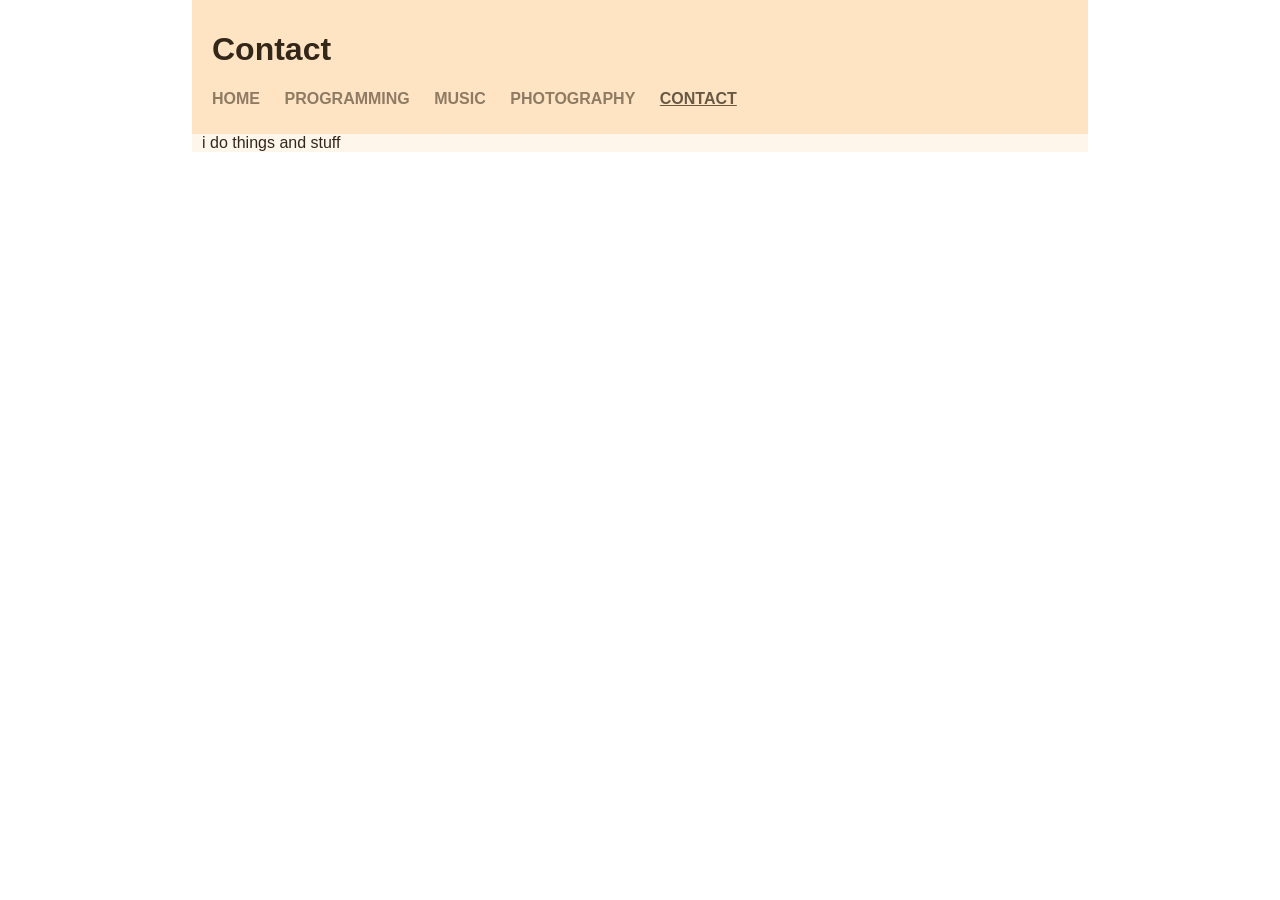
==== contact.html @ f45802bc "fixes" ====
<!DOCTYPE html>
<html lang="en">

<head>
    <meta charset="UTF-8">
    <meta name="viewport" content="width=device-width, initial-scale=1.0">
    <meta name="description" content="The contact page for my hobbies website">
    <meta name="keywords" content="Contact, Email, Contact Me">
    <title>Contact</title>
    <link rel="stylesheet" href="styles/style.css">
</head>

<body>
    <main>
        <header>
            <h1>Contact</h1>
            <nav>
                <ul>
                    <li><a href="index.html">HOME</a></li>
                    <li><a href="programming.html">PROGRAMMING</a></li>
                    <li><a href="music.html">MUSIC</a></li>
                    <li><a href="photos.html">PHOTOGRAPHY</a></li>
                    <li><a id="activeLink" href="contact.html">CONTACT</a></li>
                </ul>
            </nav>
        </header>
        <section>
            i do things and stuff
        </section>
    </main>
</body>

</html>
---- styles/style.css ----
body{
    background-color: rgb(255, 255, 255);
    margin: 0;
    overflow: auto;
    font-family:'Gill Sans', 'Gill Sans MT', Calibri, 'Trebuchet MS', sans-serif;
    color: rgb(51, 39, 26);
}

nav ul li{
    display: inline-block;
    margin-right: 20px;
    color: rgb(141, 123, 100);
    font-weight: 600;
}

nav ul li a{
    text-decoration: none;
    color: rgb(141, 123, 100);
    transition: all 300ms;
}

nav ul li a:hover{
    color: rgb(51, 39, 26);
}

nav ul{
    padding: 0;
}

#activeLink{
    color: rgb(104, 89, 69);
    text-decoration: underline;
}

main{
    width: 70%;
    margin: auto;
    background-color:  rgb(255, 246, 235);
}

section{
    padding-left: 10px;
}

header{
    padding: 10px;
    padding-left: 20px;
    background-color: bisque;
}
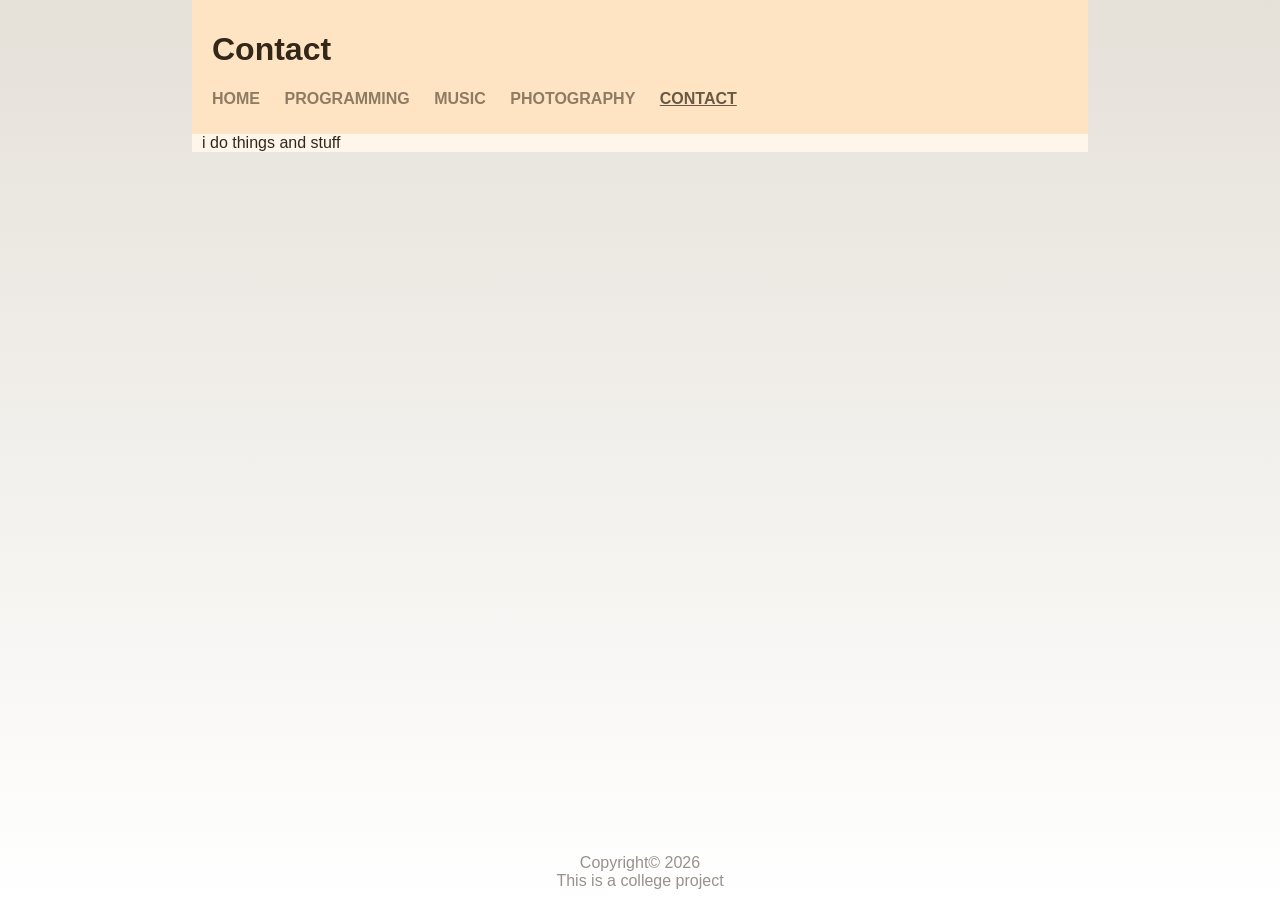
==== commit 3a8ad948: "copyright" ====
--- a/contact.html
+++ b/contact.html
@@ -28,6 +28,10 @@
             i do things and stuff
         </section>
     </main>
+    <footer>
+            <p>Copyright&copy; 2026</p>
+            <p>This is a college project</p>
+    </footer>
 </body>
 
 </html>
--- a/styles/style.css
+++ b/styles/style.css
@@ -4,6 +4,12 @@
     overflow: auto;
     font-family:'Gill Sans', 'Gill Sans MT', Calibri, 'Trebuchet MS', sans-serif;
     color: rgb(51, 39, 26);
+    width: 70%;
+    margin: auto;
+    background-image: linear-gradient(to bottom, #806a4334, white);
+    background-repeat: no-repeat;
+    background-size: cover;
+    height: 900px;
 }
 
 nav ul li{
@@ -33,8 +39,6 @@
 }
 
 main{
-    width: 70%;
-    margin: auto;
     background-color:  rgb(255, 246, 235);
 }
 
@@ -46,4 +50,17 @@
     padding: 10px;
     padding-left: 20px;
     background-color: bisque;
-}+}
+
+footer{
+    opacity: 0.5;
+    text-align: center;
+    bottom: 10px;
+    position: absolute;
+    width: 70%;
+}
+
+footer p{
+    padding: 0;
+    margin: 0;
+}
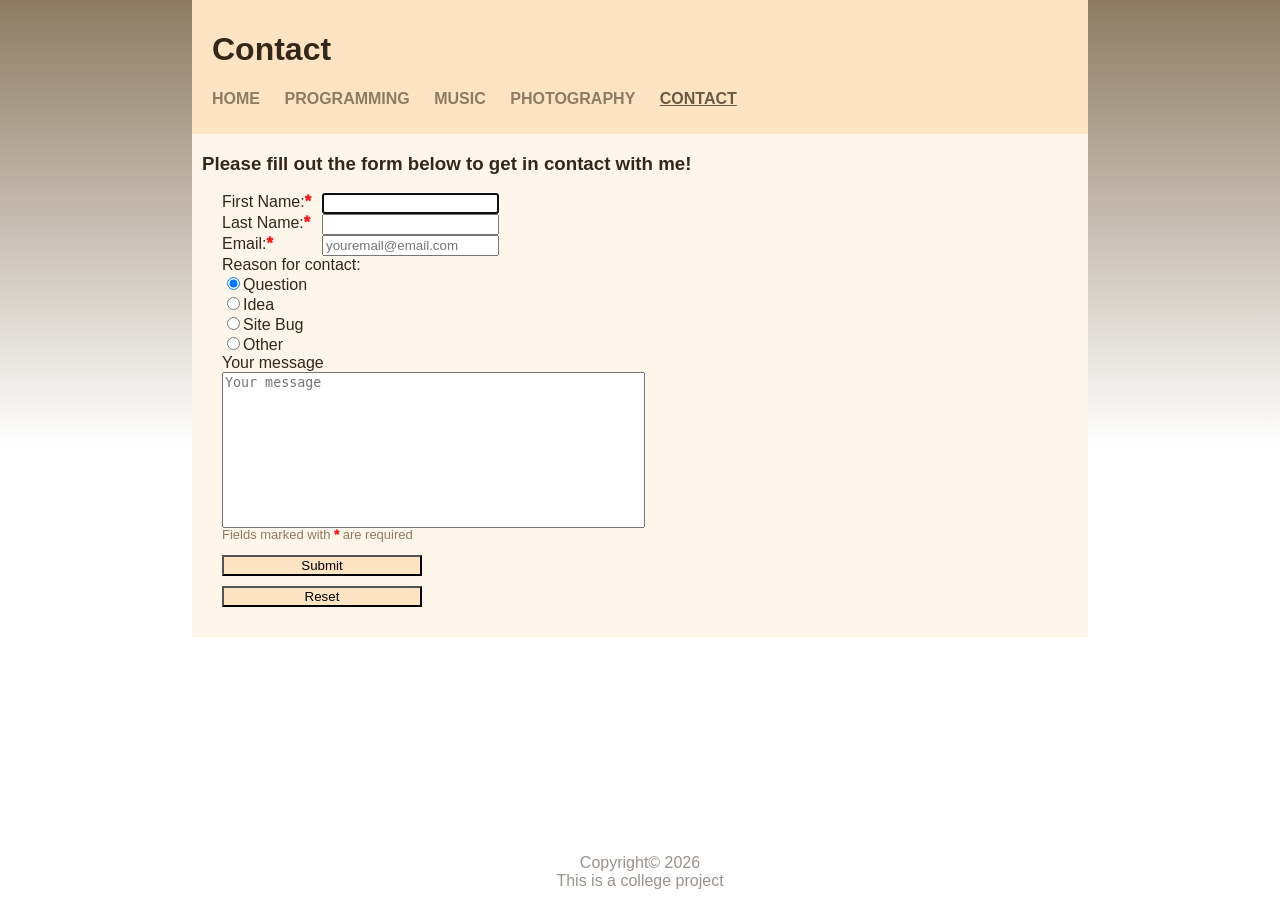
==== commit aad6ce8f: "contact" ====
--- a/contact.html
+++ b/contact.html
@@ -25,7 +25,30 @@
             </nav>
         </header>
         <section>
-            i do things and stuff
+           <h3>Please fill out the form below to get in contact with me!</h3>
+           <form action="http://foo.com" method="get">
+                <label for="first_name">First Name:<span class="required">*</span></label>
+                <input type="text" name="first_name" id="first_name" autofocus required><br>
+
+                <label for="last_name">Last Name:<span class="required">*</span></label>
+                <input type="text" name="last_name" id="last_name" required><br>
+
+                <label for="email">Email:<span class="required">*</span></label>
+                <input type="email" name="email" id="email" required placeholder="youremail@email.com"><br>
+
+                <label for="reason">Reason for contact:</label><br>
+                <input type="radio" name="reason" id="reason" value="question" checked>Question<br>
+                <input type="radio" name="reason" id="reason" value="idea">Idea<br>
+                <input type="radio" name="reason" id="reason" value="bug">Site Bug<br>
+                <input type="radio" name="reason" id="reason" value="other">Other<br>
+
+                <label for="message">Your message</label><br>
+                <textarea cols="50" rows="10" id="message" name="message" placeholder="Your message" maxlength="150"></textarea><br>
+
+                <p class="smallText">Fields marked with <span class="required">*</span> are required</p>
+                <input type="submit" value="Submit"><br>
+                <input type="reset" name="reset" id="reset" value="Reset">
+           </form>
         </section>
     </main>
     <footer>
--- a/styles/style.css
+++ b/styles/style.css
@@ -1,32 +1,49 @@
+:root{
+    --header-color: bisque;
+    --text-color: rgb(51, 39, 26);
+    --inactive-text-color: rgb(141, 123, 100);
+    --active-link-color: rgb(104, 89, 69);
+    --page-color: rgb(255, 246, 235);
+}
+
+@keyframes fadeIn {
+    0%{
+        opacity: 0;
+        transform: translate(0,50px);
+    }
+    100%{
+        opacity: 1;
+        transform: translate(0,0);
+    }
+}
+
 body{
-    background-color: rgb(255, 255, 255);
     margin: 0;
     overflow: auto;
     font-family:'Gill Sans', 'Gill Sans MT', Calibri, 'Trebuchet MS', sans-serif;
-    color: rgb(51, 39, 26);
+    color: var(--text-color);
     width: 70%;
     margin: auto;
-    background-image: linear-gradient(to bottom, #806a4334, white);
+    background-image: linear-gradient(to bottom, var(--inactive-text-color), white 70%);
     background-repeat: no-repeat;
     background-size: cover;
-    height: 900px;
 }
 
 nav ul li{
     display: inline-block;
     margin-right: 20px;
-    color: rgb(141, 123, 100);
+    color: var(--inactive-text-color);
     font-weight: 600;
 }
 
 nav ul li a{
     text-decoration: none;
-    color: rgb(141, 123, 100);
+    color: var(--inactive-text-color);
     transition: all 300ms;
 }
 
 nav ul li a:hover{
-    color: rgb(51, 39, 26);
+    color: var(--text-color);
 }
 
 nav ul{
@@ -34,29 +51,31 @@
 }
 
 #activeLink{
-    color: rgb(104, 89, 69);
+    color: var(--active-link-color);
     text-decoration: underline;
 }
 
 main{
-    background-color:  rgb(255, 246, 235);
+    background-color:  var(--page-color);
 }
 
 section{
     padding-left: 10px;
+    animation: fadeIn 0.3s ease-out;
+    background-color:  var(--page-color);
 }
 
 header{
     padding: 10px;
     padding-left: 20px;
-    background-color: bisque;
+    background-color: var(--header-color);
 }
 
 footer{
     opacity: 0.5;
     text-align: center;
     bottom: 10px;
-    position: absolute;
+    position: fixed;
     width: 70%;
 }
 
@@ -64,3 +83,57 @@
     padding: 0;
     margin: 0;
 }
+
+.flexbox{
+    display: flex;
+    flex-direction: row;
+    justify-content: center;
+    flex-flow: row wrap;
+}
+
+.flexbox img{
+    width: 200px;
+    padding: 20px;
+    transition: all 200ms;
+}
+
+.flexbox img:hover{
+    transform: translate(0px,-10px);
+}
+
+form{
+    margin-left: 20px;
+    padding-bottom: 20px;
+}
+
+input[type="submit"], input[type="reset"]{
+    width: 200px;
+    margin-bottom: 10px;
+    background-color: var(--header-color);
+    transition: all 0.2s;
+}
+
+input[type="submit"]:hover, input[type="reset"]:hover{
+    transform: scale(1.05);
+}
+
+label{
+    float: left;
+    text-align: left;
+    min-width: 100px;
+}
+
+.required{
+    color: rgb(239, 29, 29);
+    font-weight: 1000;
+}
+
+textarea{
+    resize: none;
+}
+
+.smallText{
+    color: var(--inactive-text-color);
+    font-size: small;
+    margin-top: -5px;
+}
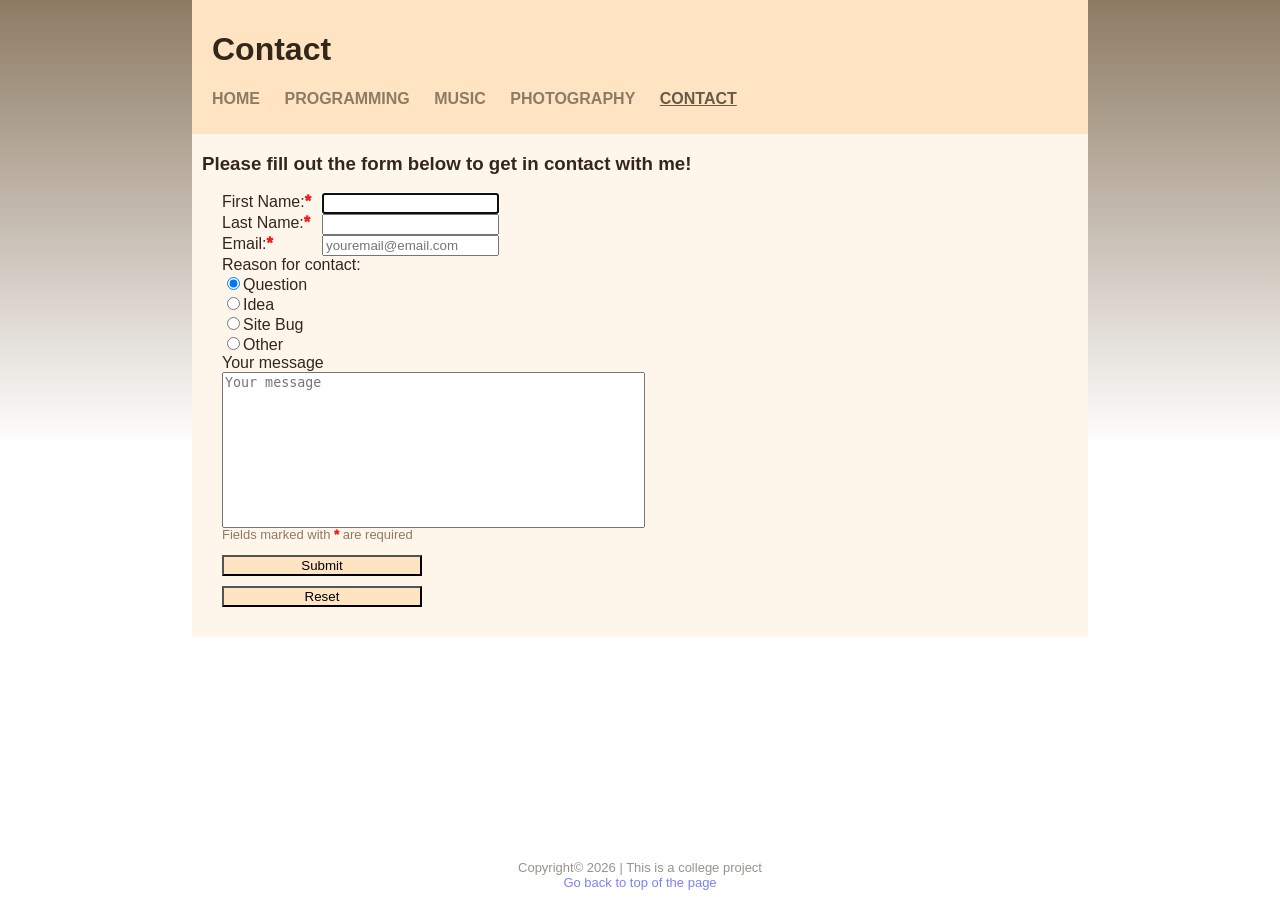
==== commit 180db459: "site" ====
--- a/contact.html
+++ b/contact.html
@@ -12,7 +12,7 @@
 
 <body>
     <main>
-        <header>
+        <header id="top">
             <h1>Contact</h1>
             <nav>
                 <ul>
@@ -52,8 +52,8 @@
         </section>
     </main>
     <footer>
-            <p>Copyright&copy; 2026</p>
-            <p>This is a college project</p>
+            <p>Copyright&copy; 2026 | This is a college project</p>
+            <a href="#top">Go back to top of the page</a>
     </footer>
 </body>
 
--- a/styles/style.css
+++ b/styles/style.css
@@ -61,8 +61,10 @@
 
 section{
     padding-left: 10px;
+    padding-right: 10px;
     animation: fadeIn 0.3s ease-out;
     background-color:  var(--page-color);
+    text-align: justify;
 }
 
 header{
@@ -77,6 +79,11 @@
     bottom: 10px;
     position: fixed;
     width: 70%;
+    font-size: small;
+}
+
+footer a{
+    text-decoration: none;
 }
 
 footer p{
@@ -89,16 +96,44 @@
     flex-direction: row;
     justify-content: center;
     flex-flow: row wrap;
+    padding-bottom: 20px;
+}
+
+.rightSection img{
+    width: 250px;
+    display:inline;
+    padding: 30px;
+}
+
+.rightSection aside{
+    float: right;
+    margin-top: 15px;
+    padding-right: 30px;
+    width: 60%;
+}
+
+.leftSection img{
+    width: 250px;
+    display: inline;
+    padding: 30px;
+    float: right;
+}
+
+.leftSection aside{
+    margin-top: 15px;
+    margin-left: 30px;
+    width: 60%;
+    min-height: 320px;
 }
 
 .flexbox img{
     width: 200px;
-    padding: 20px;
+    margin: 20px;
     transition: all 200ms;
 }
 
 .flexbox img:hover{
-    transform: translate(0px,-10px);
+    transform: translate(0px,-10px) rotate(2deg);
 }
 
 form{
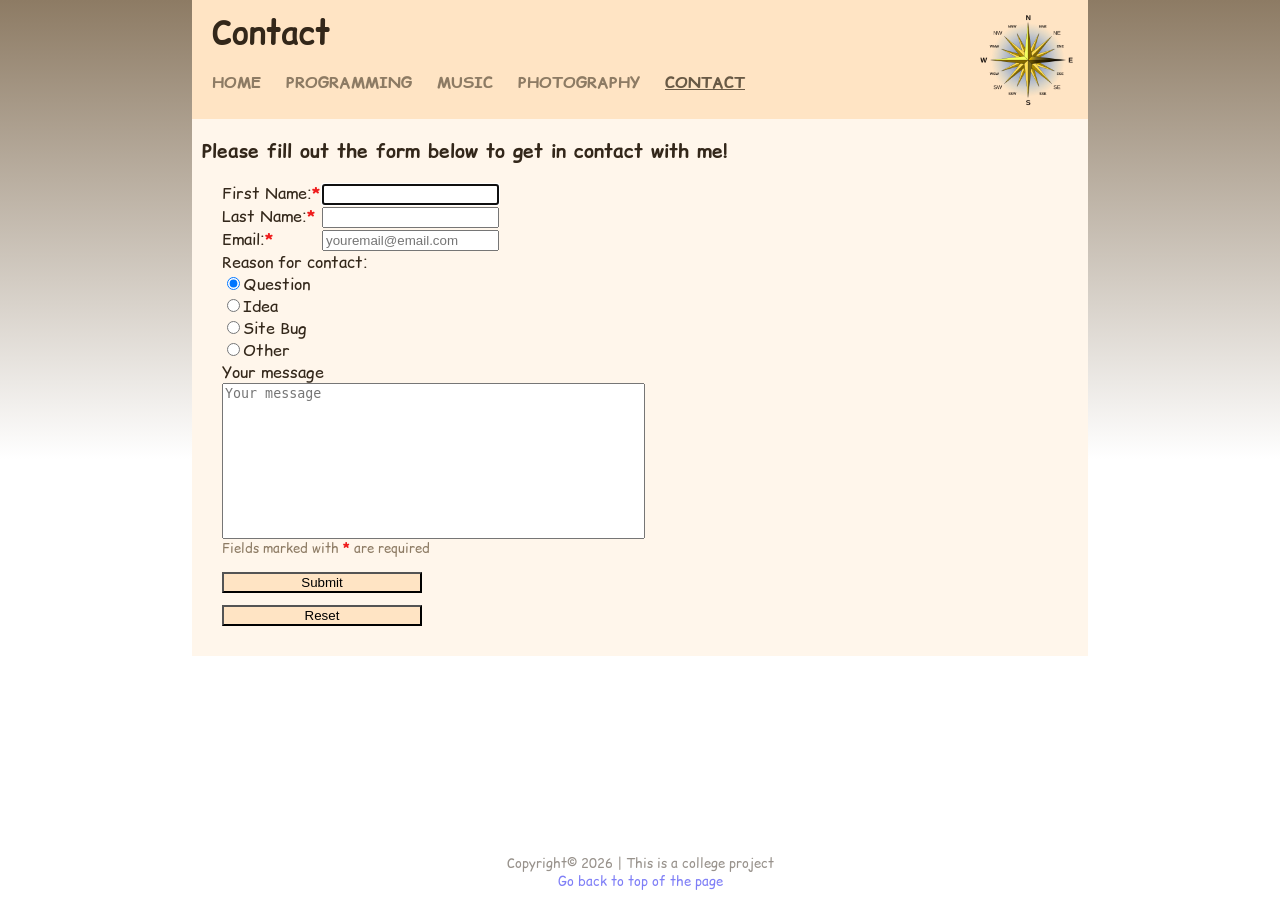
==== commit fd52951f: "Updates + Logo" ====
--- a/contact.html
+++ b/contact.html
@@ -14,6 +14,7 @@
     <main>
         <header id="top">
             <h1>Contact</h1>
+            <img src="assets/images/compass.png" id="logo">
             <nav>
                 <ul>
                     <li><a href="index.html">HOME</a></li>
--- a/styles/style.css
+++ b/styles/style.css
@@ -1,3 +1,5 @@
+@import url('https://fonts.googleapis.com/css2?family=Arimo:ital,wght@0,400..700;1,400..700&family=Comic+Relief:wght@400;700&family=Iosevka+Charon+Mono:ital,wght@0,300;0,400;0,500;0,700;1,300;1,400;1,500;1,700&display=swap');
+
 :root{
     --header-color: bisque;
     --text-color: rgb(51, 39, 26);
@@ -20,7 +22,7 @@
 body{
     margin: 0;
     overflow: auto;
-    font-family:'Gill Sans', 'Gill Sans MT', Calibri, 'Trebuchet MS', sans-serif;
+    font-family: "Comic Relief", system-ui;
     color: var(--text-color);
     width: 70%;
     margin: auto;
@@ -55,6 +57,15 @@
     text-decoration: underline;
 }
 
+#logo{
+    width: 100px;
+    float: right;
+}
+
+header h1{
+  display: inline;
+}
+
 main{
     background-color:  var(--page-color);
 }
@@ -64,8 +75,7 @@
     padding-right: 10px;
     animation: fadeIn 0.3s ease-out;
     background-color:  var(--page-color);
-    text-align: justify;
-}
+    text-align: justify;}
 
 header{
     padding: 10px;
@@ -99,33 +109,6 @@
     padding-bottom: 20px;
 }
 
-.rightSection img{
-    width: 250px;
-    display:inline;
-    padding: 30px;
-}
-
-.rightSection aside{
-    float: right;
-    margin-top: 15px;
-    padding-right: 30px;
-    width: 60%;
-}
-
-.leftSection img{
-    width: 250px;
-    display: inline;
-    padding: 30px;
-    float: right;
-}
-
-.leftSection aside{
-    margin-top: 15px;
-    margin-left: 30px;
-    width: 60%;
-    min-height: 320px;
-}
-
 .flexbox img{
     width: 200px;
     margin: 20px;
@@ -134,6 +117,38 @@
 
 .flexbox img:hover{
     transform: translate(0px,-10px) rotate(2deg);
+}
+
+.artistInfo{
+    padding-top: 20px;
+    display: flex;
+    flex-direction: row;
+    flex-flow: row wrap;
+    justify-content: center;
+    padding-bottom: 20px;
+    gap: 10%;
+    text-align: justify;
+    max-width: 100%;
+}
+
+.artistInfo img{
+    height: 30%;
+    margin-left: 10px;
+}
+
+.artistInfo aside{
+    width:50%;
+    max-width: 100%;
+    padding: 0;
+    margin-left: 20px;
+}
+
+.artistInfo iframe{
+    display: block;
+    margin: 1%;
+    padding: 0;
+    width: auto;
+    height: 100px;
 }
 
 form{
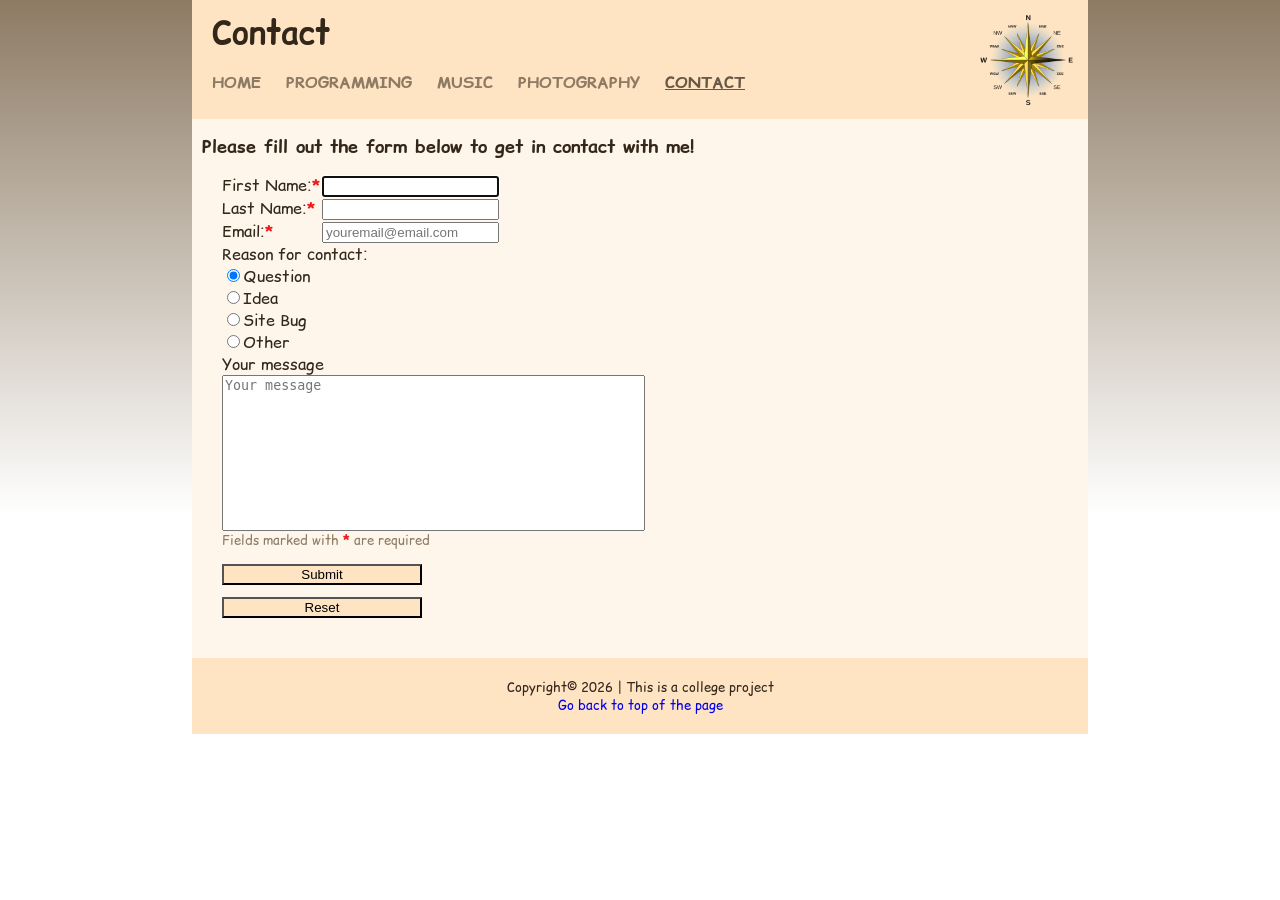
==== commit 45a2f81c: "I think its finished" ====
--- a/contact.html
+++ b/contact.html
@@ -7,14 +7,15 @@
     <meta name="description" content="The contact page for my hobbies website">
     <meta name="keywords" content="Contact, Email, Contact Me">
     <title>Contact</title>
-    <link rel="stylesheet" href="styles/style.css">
+    <link rel="icon" type="image/ico" sizes="16x16" href="assets/icons/favicon.ico">
+    <link rel="stylesheet" href="styles/style.css" type="text/css">
 </head>
 
 <body>
     <main>
         <header id="top">
             <h1>Contact</h1>
-            <img src="assets/images/compass.png" id="logo">
+            <img src="assets/images/compass.png" id="logo" alt="site logo">
             <nav>
                 <ul>
                     <li><a href="index.html">HOME</a></li>
@@ -26,7 +27,7 @@
             </nav>
         </header>
         <section>
-           <h3>Please fill out the form below to get in contact with me!</h3>
+           <h2>Please fill out the form below to get in contact with me!</h2>
            <form action="http://foo.com" method="get">
                 <label for="first_name">First Name:<span class="required">*</span></label>
                 <input type="text" name="first_name" id="first_name" autofocus required><br>
@@ -39,9 +40,9 @@
 
                 <label for="reason">Reason for contact:</label><br>
                 <input type="radio" name="reason" id="reason" value="question" checked>Question<br>
-                <input type="radio" name="reason" id="reason" value="idea">Idea<br>
-                <input type="radio" name="reason" id="reason" value="bug">Site Bug<br>
-                <input type="radio" name="reason" id="reason" value="other">Other<br>
+                <input type="radio" name="reason" value="idea">Idea<br>
+                <input type="radio" name="reason" value="bug">Site Bug<br>
+                <input type="radio" name="reason" value="other">Other<br>
 
                 <label for="message">Your message</label><br>
                 <textarea cols="50" rows="10" id="message" name="message" placeholder="Your message" maxlength="150"></textarea><br>
--- a/styles/style.css
+++ b/styles/style.css
@@ -68,6 +68,7 @@
 
 main{
     background-color:  var(--page-color);
+    padding-bottom: 10px;
 }
 
 section{
@@ -75,7 +76,12 @@
     padding-right: 10px;
     animation: fadeIn 0.3s ease-out;
     background-color:  var(--page-color);
-    text-align: justify;}
+    text-align: justify;
+}
+
+article{
+    animation: fadeIn 0.3s ease-out;
+}
 
 header{
     padding: 10px;
@@ -84,12 +90,13 @@
 }
 
 footer{
-    opacity: 0.5;
     text-align: center;
-    bottom: 10px;
-    position: fixed;
-    width: 70%;
+    width: 100%;
+    margin: auto;
     font-size: small;
+    background-color: var(--header-color);
+    padding-top: 20px;
+    padding-bottom: 20px;
 }
 
 footer a{
@@ -110,7 +117,7 @@
 }
 
 .flexbox img{
-    width: 200px;
+    max-width: 200px;
     margin: 20px;
     transition: all 200ms;
 }
@@ -119,7 +126,7 @@
     transform: translate(0px,-10px) rotate(2deg);
 }
 
-.artistInfo{
+.imageWithText{
     padding-top: 20px;
     display: flex;
     flex-direction: row;
@@ -129,26 +136,26 @@
     gap: 10%;
     text-align: justify;
     max-width: 100%;
-}
-
-.artistInfo img{
+    margin-right: 10px;
+}
+
+.imageWithText img{
     height: 30%;
     margin-left: 10px;
 }
 
-.artistInfo aside{
+.imageWithText aside{
     width:50%;
     max-width: 100%;
     padding: 0;
     margin-left: 20px;
 }
 
-.artistInfo iframe{
-    display: block;
-    margin: 1%;
-    padding: 0;
-    width: auto;
-    height: 100px;
+.newspaper{
+    column-count: 2;
+    column-gap: 40px;
+    column-rule: 4px solid var(--header-color);
+    padding: 10px;
 }
 
 form{
@@ -186,4 +193,58 @@
     color: var(--inactive-text-color);
     font-size: small;
     margin-top: -5px;
+}
+
+.imageWithMap{
+    display: flex;
+    flex-direction: row;
+    flex-flow: row wrap;
+    justify-content: center;
+    gap: 10%;
+    width: 100%;
+    padding-bottom: 30px;
+}
+
+.imageGallery{
+    display: flex;
+    flex-direction: row;
+    flex-flow: row wrap;
+    justify-content: center;
+    gap: 1%;
+    width: 100%;
+    padding-bottom: 15px;
+}
+
+.imageGallery img{
+    max-width: 200px;
+    transition: ease-in-out 0.2s;
+    border: 3px solid var(--header-color);
+}
+
+.imageWithMap .imageGallery img:hover{
+    transform: scale(2.0);
+    z-index: 1;
+}
+
+table{
+    border-collapse: collapse;
+    max-width: 100%;
+    margin: auto;
+    margin-top: 10px;
+}
+
+td,th{
+    text-align: center;
+    border: 5px solid var(--inactive-text-color);
+    padding: 10px;
+}
+
+.youtube_videos iframe{
+    width: 50%;
+    margin-left: 25%;
+    padding: 0;
+}
+
+h2{
+    font-size: large;
 }
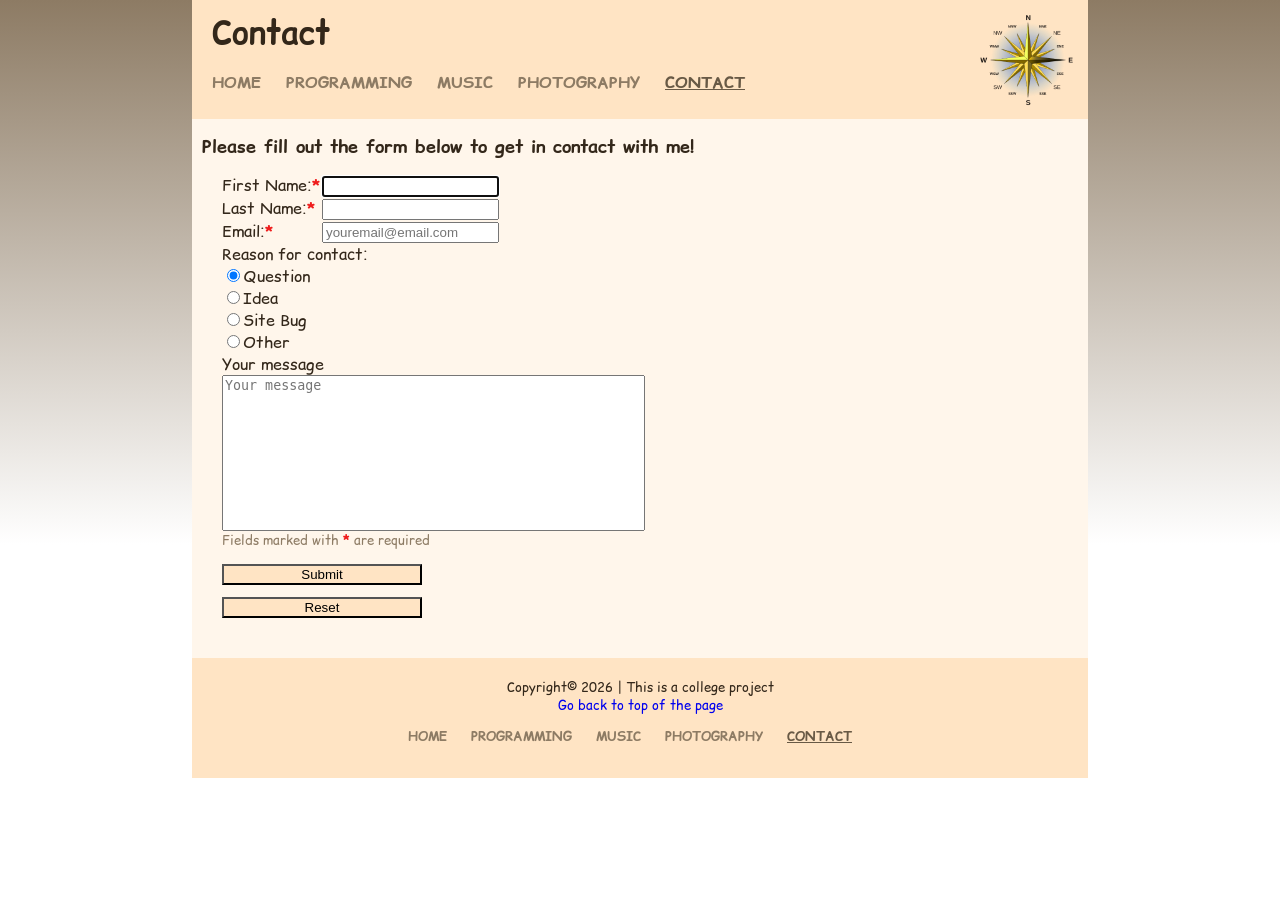
==== commit f03fca5d: "footer navigation" ====
--- a/contact.html
+++ b/contact.html
@@ -56,6 +56,16 @@
     <footer>
             <p>Copyright&copy; 2026 | This is a college project</p>
             <a href="#top">Go back to top of the page</a>
+
+            <nav>
+                <ul>
+                    <li><a href="index.html">HOME</a></li>
+                    <li><a href="programming.html">PROGRAMMING</a></li>
+                    <li><a href="music.html">MUSIC</a></li>
+                    <li><a href="photos.html">PHOTOGRAPHY</a></li>
+                    <li><a id="activeLink" href="contact.html">CONTACT</a></li>
+                </ul>
+            </nav>
     </footer>
 </body>
 
